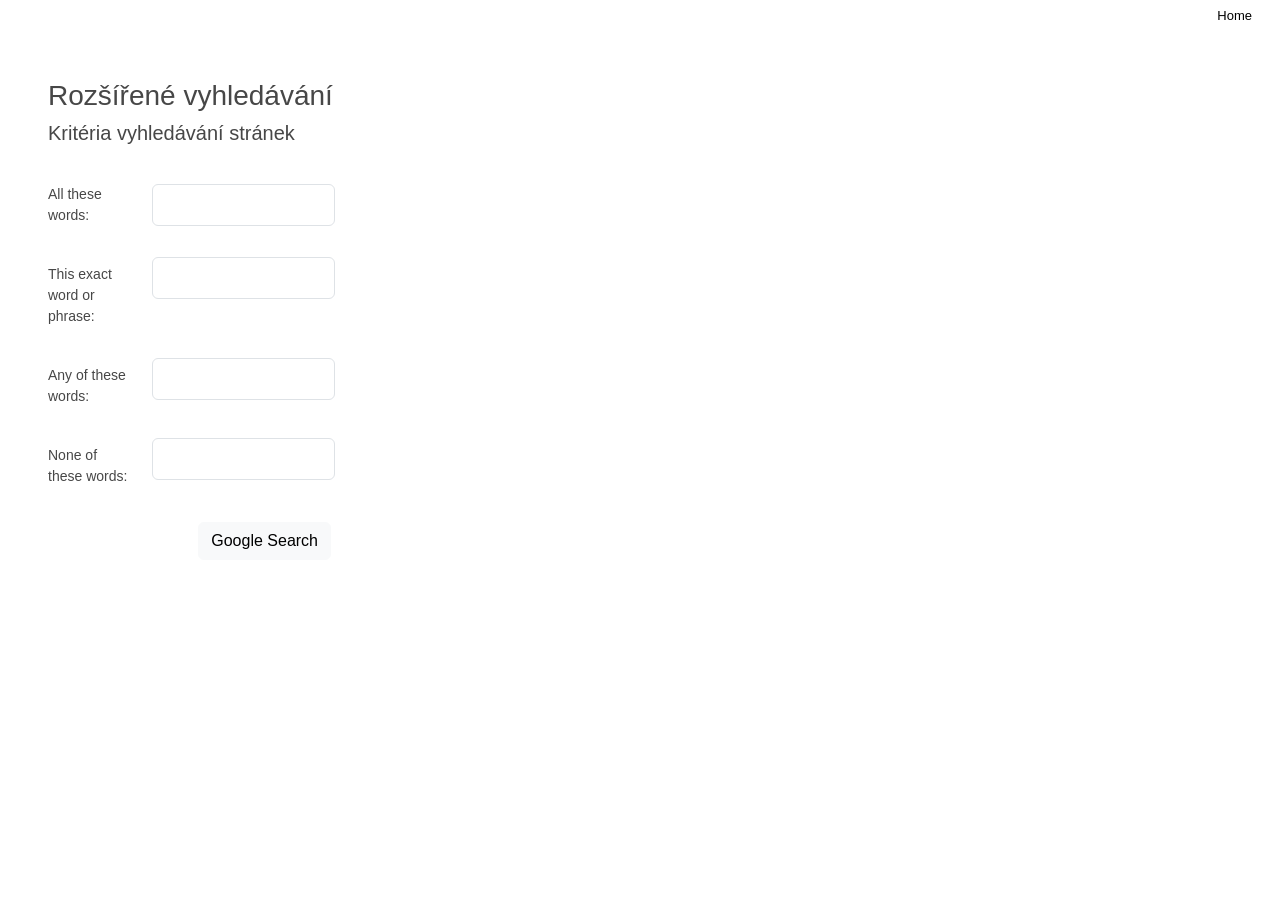
==== advanced.html @ 288b8661 "Thu, Aug 6, 2026, 7:54 AM +02:00" ====
<!DOCTYPE html>
<html lang="en">

    <head>
        <meta charset="UTF-8">
        <title>Advanced search</title>
        <link href="https://cdn.jsdelivr.net/npm/bootstrap@5.3.8/dist/css/bootstrap.min.css" rel="stylesheet"
            integrity="sha384-sRIl4kxILFvY47J16cr9ZwB07vP4J8+LH7qKQnuqkuIAvNWLzeN8tE5YBujZqJLB" crossorigin="anonymous">
        <link href="style.css" rel="stylesheet">
    </head>

    <body>
        <!--Navbar-->
        <div class="container-fluid ps-5">
            <div class="row">
                <div class="col ">
                    <nav>
                        <ul class="nav justify-content-md-end">
                            <li class="nav-item">
                                <a class="nav-link" href="index.html">Home</a>
                            </li>
                        </ul>
                    </nav>
                </div>
            </div>


            <!--Logo-->

            <div class="row align-items-start">
                <div class="col">
                    <img alt="" src="https://www.gstatic.com/images/branding/googlelogo/svg/googlelogo_clr_92x30px.svg">
                </div>
            </div>

            <!--Main-->
            <div class="row justify-content-md-start text-left pt-4">
                <div class="col-6">
                    <h1>Rozšířené vyhledávání</h1>
                    <h2>Kritéria vyhledávání stránek</h2>
                </div>
            </div>








            <form action="https://google.com/search">
                <div class="row justify-content-md-start pt-4 align-items-center">
                    <div class="col-1">
                        <label for="allWords" class="col-form-label">All these words:</label>
                    </div>
                    <div class="col-2">
                        <input id="allWords" class="form-control px-3 py-2" type="text" name="as_q">
                    </div>
                </div>
                <div class="row justify-content-md-start pt-4">
                    <div class="col-1">
                        <label for="exactWords" class="col-form-label">This exact word or phrase:</label>
                    </div>
                    <div class="col-2">
                        <input id="exactWords" class="form-control px-3 py-2" type="text" name="as_epq">
                    </div>
                </div>
                <div class="row justify-content-md-start pt-4">
                    <div class="col-1">
                        <label for="anyWords" class="col-form-label">Any of these words:</label>

                    </div>
                    <div class="col-2">
                        <input id="anyWords" class="form-control px-3 py-2" type="text" name="as_oq">
                    </div>
                </div>
                <div class="row justify-content-md-start pt-4">
                    <div class="col-1">
                        <label for="noneWords" class="col-form-label">None of these words:</label>
                    </div>
                    <div class="col-2">
                        <input id="noneWords" class="form-control px-3 py-2" type="text" name="as_eq">
                    </div>
                </div>
                <div class="row justify-content-md-start text-end pt-4">
                    <div class="col-3">
                        <input class="btn btn-light m-1" type="submit" value="Google Search">
                    </div>
                </div>
            </form>
        </div>
    </body>

</html>
---- style.css ----
body {
  color: #474747;
  font-family: arial;
}

#logo {
  height: 290px;
}

a {
  font: 13px Arial !important;
  color: black !important;
}

a:hover {
  text-decoration: underline !important;
}

.round-fix {
  border-radius: 20px !important;
}

/* Advanced search */
h1 {
  font-size: 28px;
}

h2 {
  font-size: 20px;
}

label {
  font-size: 14px !important;
}

/*# sourceMappingURL=style.css.map */
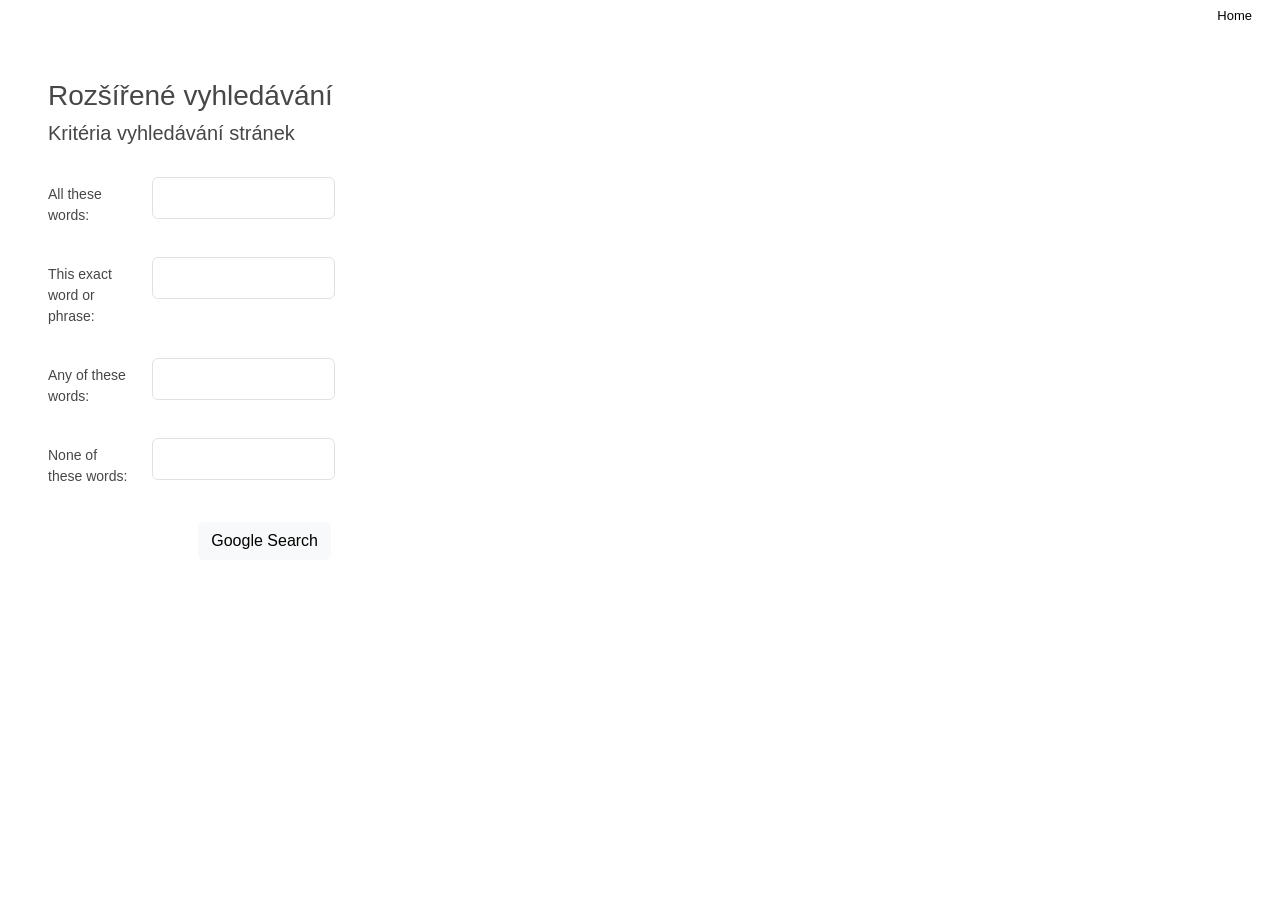
==== commit 84190d31: "Thu, Aug 6, 2026, 7:54 AM +02:00" ====
--- a/advanced.html
+++ b/advanced.html
@@ -49,7 +49,7 @@
 
 
             <form action="https://google.com/search">
-                <div class="row justify-content-md-start pt-4 align-items-center">
+                <div class="row justify-content-md-start pt-4">
                     <div class="col-1">
                         <label for="allWords" class="col-form-label">All these words:</label>
                     </div>
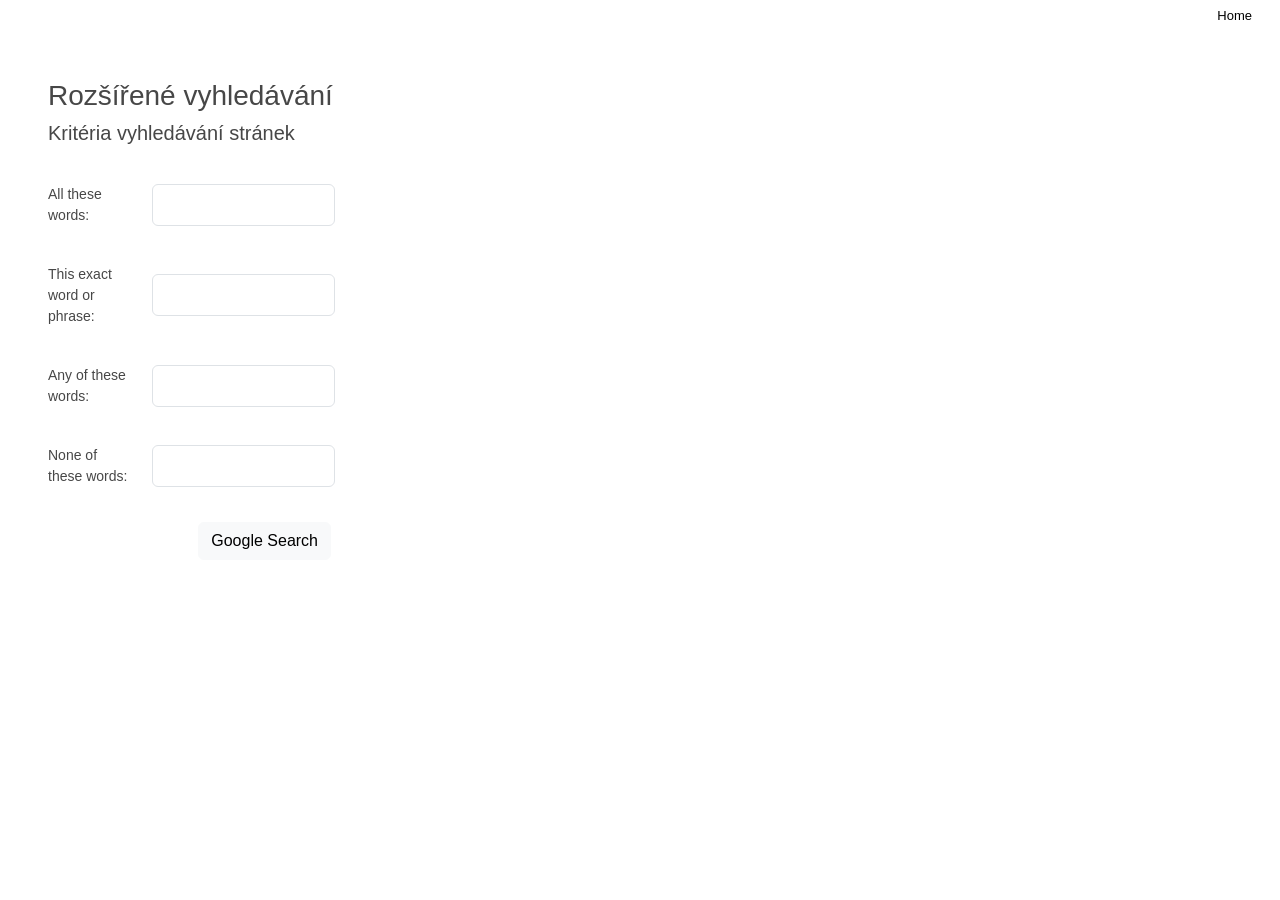
==== commit 732b31d8: "Thu, Aug 6, 2026, 7:56 AM +02:00" ====
--- a/advanced.html
+++ b/advanced.html
@@ -49,7 +49,7 @@
 
 
             <form action="https://google.com/search">
-                <div class="row justify-content-md-start pt-4">
+                <div class="row justify-content-md-start pt-4 align-items-center">
                     <div class="col-1">
                         <label for="allWords" class="col-form-label">All these words:</label>
                     </div>
@@ -57,7 +57,7 @@
                         <input id="allWords" class="form-control px-3 py-2" type="text" name="as_q">
                     </div>
                 </div>
-                <div class="row justify-content-md-start pt-4">
+                <div class="row justify-content-md-start pt-4 align-items-center">
                     <div class="col-1">
                         <label for="exactWords" class="col-form-label">This exact word or phrase:</label>
                     </div>
@@ -65,7 +65,7 @@
                         <input id="exactWords" class="form-control px-3 py-2" type="text" name="as_epq">
                     </div>
                 </div>
-                <div class="row justify-content-md-start pt-4">
+                <div class="row justify-content-md-start pt-4 align-items-center">
                     <div class="col-1">
                         <label for="anyWords" class="col-form-label">Any of these words:</label>
 
@@ -74,7 +74,7 @@
                         <input id="anyWords" class="form-control px-3 py-2" type="text" name="as_oq">
                     </div>
                 </div>
-                <div class="row justify-content-md-start pt-4">
+                <div class="row justify-content-md-start pt-4 align-items-center">
                     <div class="col-1">
                         <label for="noneWords" class="col-form-label">None of these words:</label>
                     </div>
@@ -82,7 +82,7 @@
                         <input id="noneWords" class="form-control px-3 py-2" type="text" name="as_eq">
                     </div>
                 </div>
-                <div class="row justify-content-md-start text-end pt-4">
+                <div class="row justify-content-md-start text-end pt-4 align-items-center">
                     <div class="col-3">
                         <input class="btn btn-light m-1" type="submit" value="Google Search">
                     </div>
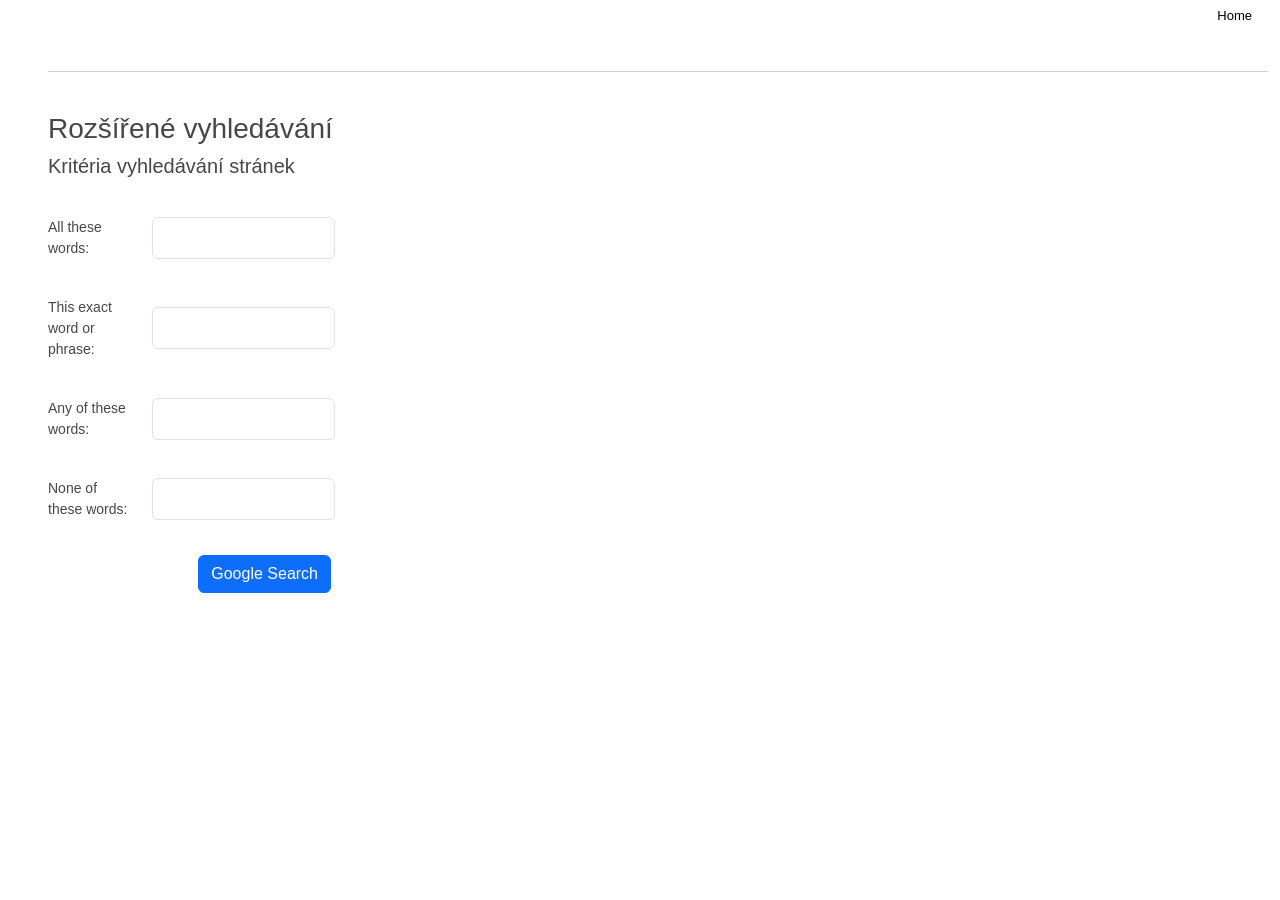
==== commit e130f18c: "Thu, Aug 6, 2026, 7:58 AM +02:00" ====
--- a/advanced.html
+++ b/advanced.html
@@ -30,6 +30,7 @@
             <div class="row align-items-start">
                 <div class="col">
                     <img alt="" src="https://www.gstatic.com/images/branding/googlelogo/svg/googlelogo_clr_92x30px.svg">
+                    <hr>
                 </div>
             </div>
 
@@ -84,7 +85,7 @@
                 </div>
                 <div class="row justify-content-md-start text-end pt-4 align-items-center">
                     <div class="col-3">
-                        <input class="btn btn-light m-1" type="submit" value="Google Search">
+                        <input class="btn btn-primary m-1" type="submit" value="Google Search">
                     </div>
                 </div>
             </form>
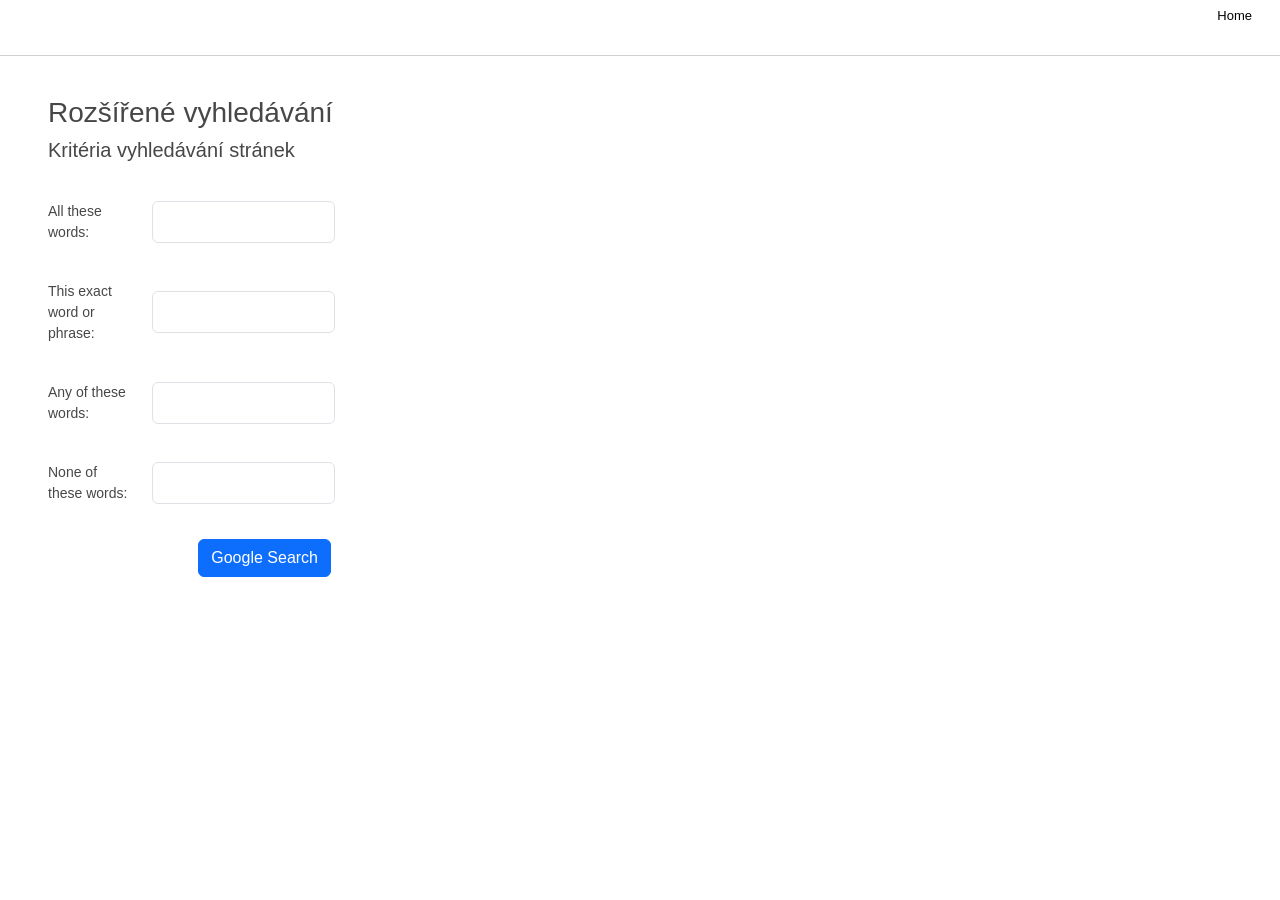
==== commit 16ece735: "Thu, Aug 6, 2026, 8:01 AM +02:00" ====
--- a/advanced.html
+++ b/advanced.html
@@ -11,7 +11,7 @@
 
     <body>
         <!--Navbar-->
-        <div class="container-fluid ps-5">
+        <div class="container-fluid">
             <div class="row">
                 <div class="col ">
                     <nav>
@@ -28,12 +28,14 @@
             <!--Logo-->
 
             <div class="row align-items-start">
-                <div class="col">
+                <div class="col ps-5">
                     <img alt="" src="https://www.gstatic.com/images/branding/googlelogo/svg/googlelogo_clr_92x30px.svg">
-                    <hr>
+
                 </div>
+                <hr>
             </div>
-
+        </div>
+        <div class="container-fluid ps-5">
             <!--Main-->
             <div class="row justify-content-md-start text-left pt-4">
                 <div class="col-6">
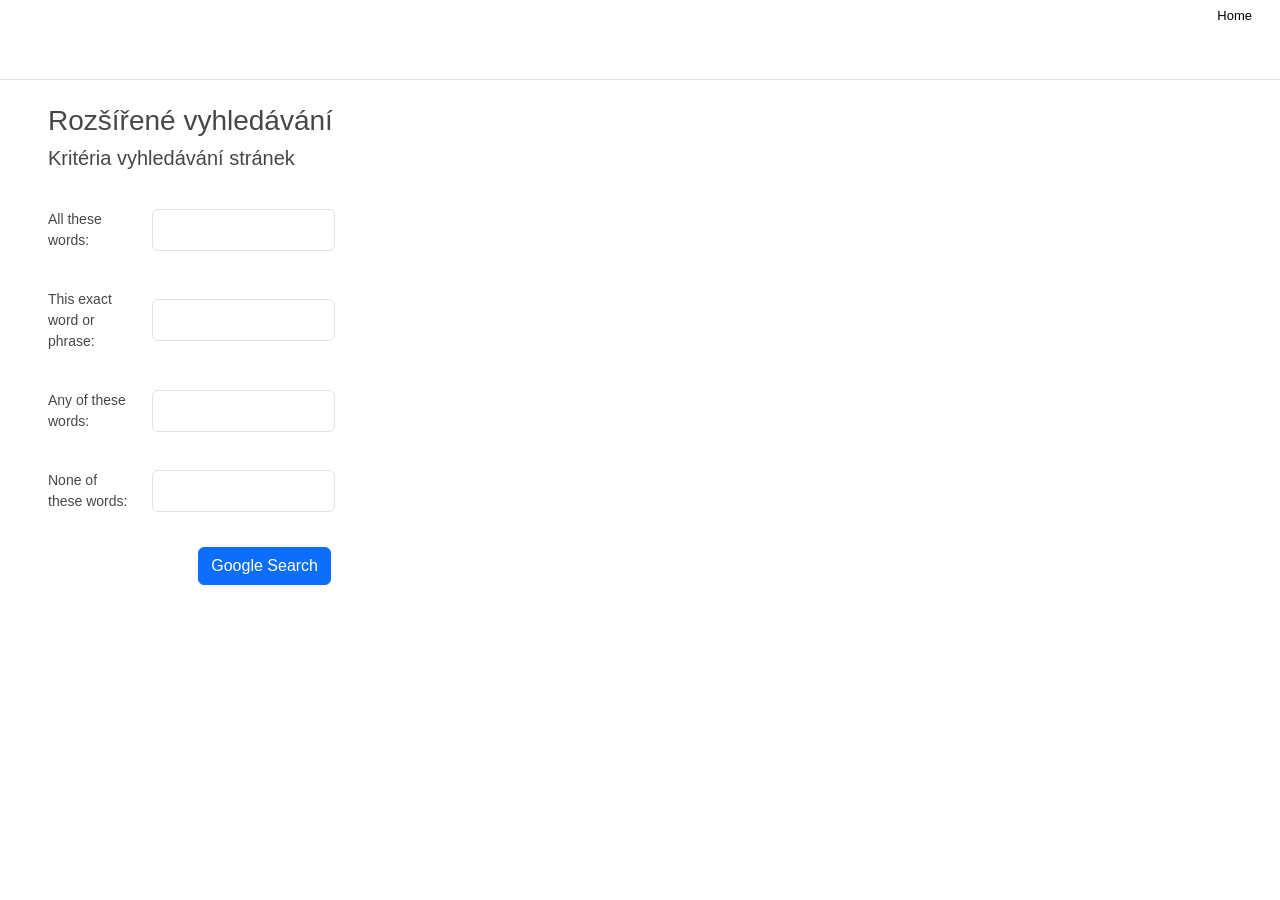
==== commit e9d70dea: "Thu, Aug 6, 2026, 8:04 AM +02:00" ====
--- a/advanced.html
+++ b/advanced.html
@@ -28,11 +28,10 @@
             <!--Logo-->
 
             <div class="row align-items-start">
-                <div class="col ps-5">
+                <div class="col ps-5 pb-4 border-bottom">
                     <img alt="" src="https://www.gstatic.com/images/branding/googlelogo/svg/googlelogo_clr_92x30px.svg">
 
                 </div>
-                <hr>
             </div>
         </div>
         <div class="container-fluid ps-5">
